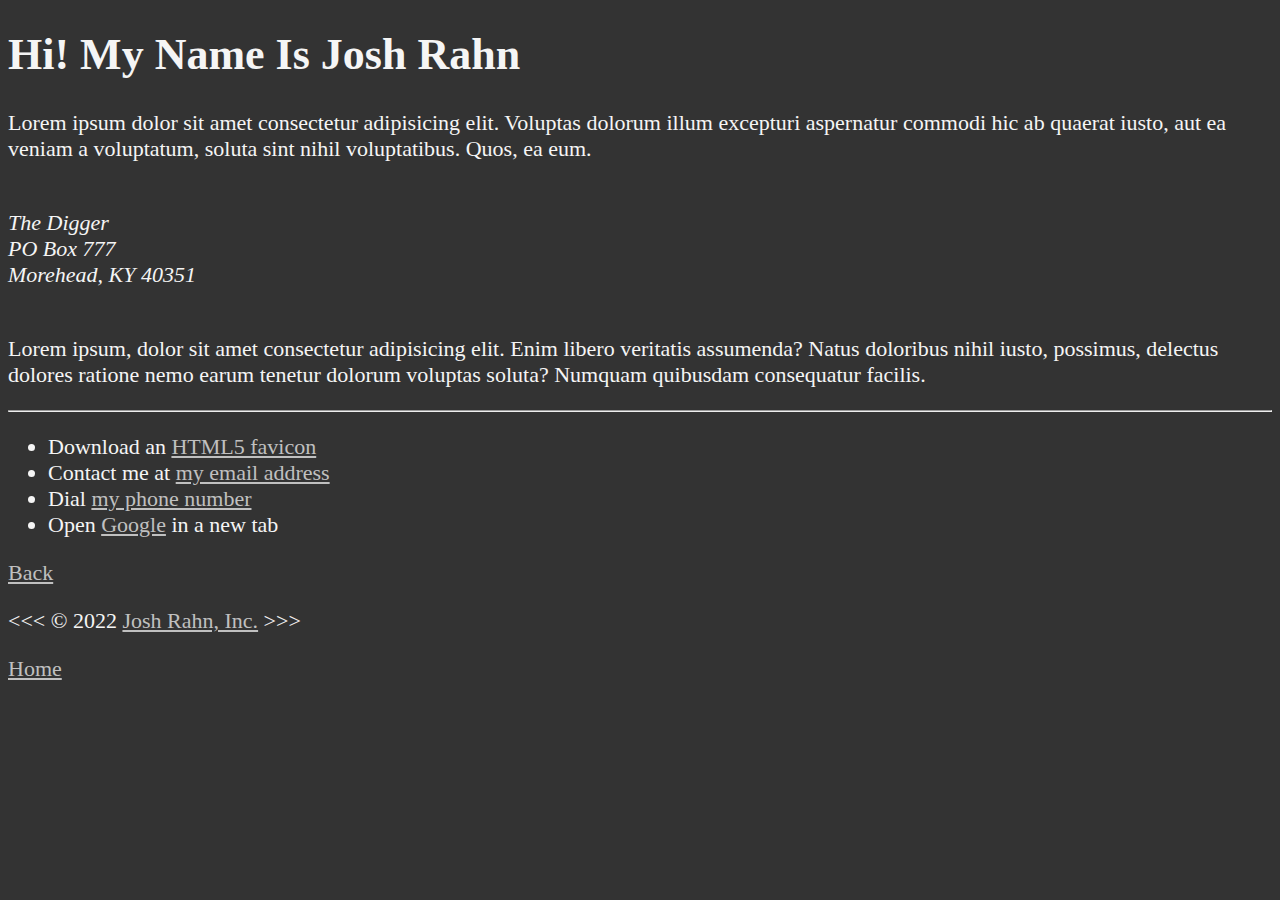
==== about.html @ e0700647 "working through Learn HTML" ====
<!DOCTYPE html>
<html lang="en">
<head>
    <meta charset="UTF-8">
    <meta http-equiv="X-UA-Compatible" content="IE=edge">
    <meta name="viewport" content="width=device-width, initial-scale=1.0">
    <link rel="stylesheet" href="styles/main.css">
    <link rel="icon" type="image/x-icon" href="img/favicon.ico">
    <title>Josh Rahn</title>
</head>
<body>


    <h1>Hi! My Name Is Josh Rahn</h1>
    <p>Lorem ipsum dolor sit amet consectetur adipisicing elit. Voluptas dolorum illum excepturi aspernatur commodi hic ab quaerat iusto, aut ea veniam a voluptatum, soluta sint nihil voluptatibus. Quos, ea eum.</p><br>
        <address>
        The Digger<br>
        PO Box 777<br>
        Morehead, KY 40351<br>
        </address>
    <br>
    <p>Lorem ipsum, dolor sit amet consectetur adipisicing elit. Enim libero veritatis assumenda? Natus doloribus nihil iusto, possimus, delectus dolores ratione nemo earum tenetur dolorum voluptas soluta? Numquam quibusdam consequatur facilis.</p>

    <hr>

    <ul>
        <li>Download an <a href="img/favicon.ico" download="img/favicon.ico">HTML5 favicon</a></li>
        <li>Contact me at <a href="mailto:jprahn01@gmail.com">my email address</a></li>
        <li>Dial <a href="tel:+16068675309">my phone number</a></li>
        <li>Open <a href="https://www.google.com/" target="_blank">Google</a> in a new tab</li>
    </ul>

    <p><a href="index.html">Back</a></p>

    &lt;&lt;&lt; &copy; 2022 <a href="about.html" title="About Me">Josh Rahn, Inc.</a> &gt;&gt;&gt;
    <p><a href="/">Home</a></p>

</body>
</html>
---- styles/main.css ----
html{
    font-size: 22px;
}

body{
    background-color: #333;
    color: whitesmoke
}

a{
    color: rgb(192, 192, 192);
}

a:visited{
    color: rgb(211, 211, 211);
}

a:hover, a:active{
    color: #eee;
}
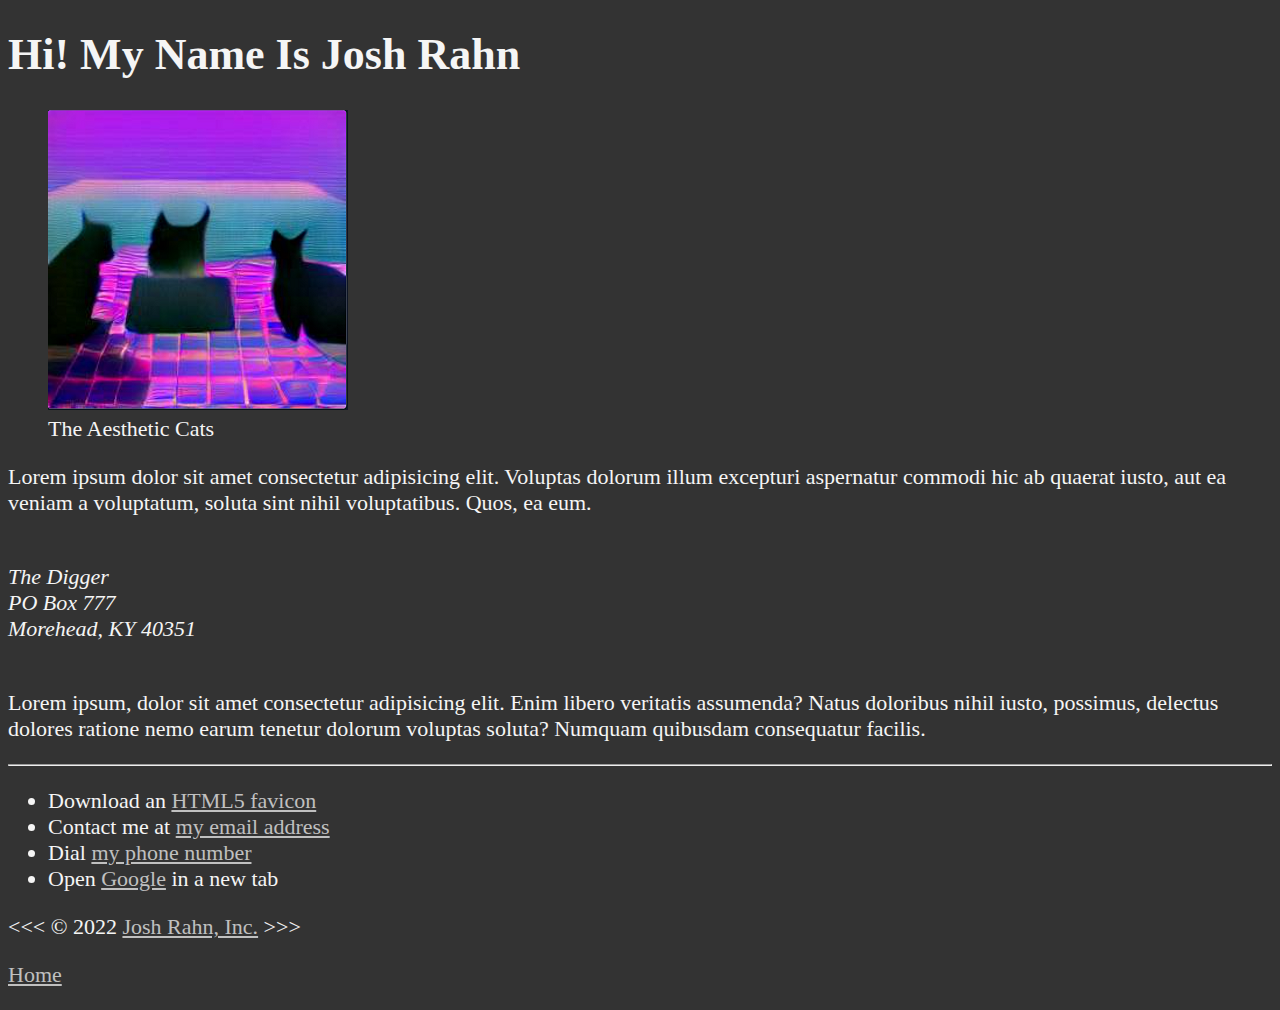
==== commit 2898347d: "lesson 7 semantics" ====
--- a/about.html
+++ b/about.html
@@ -12,6 +12,10 @@
 
 
     <h1>Hi! My Name Is Josh Rahn</h1>
+    <figure>
+    <img src="img/craiyon_202631_vaporwave_cats.png" alt="vaporwave cats" title="vaporcats" width="300" height="300">
+    <figcaption>The Aesthetic Cats</figcaption>
+    </figure>
     <p>Lorem ipsum dolor sit amet consectetur adipisicing elit. Voluptas dolorum illum excepturi aspernatur commodi hic ab quaerat iusto, aut ea veniam a voluptatum, soluta sint nihil voluptatibus. Quos, ea eum.</p><br>
         <address>
         The Digger<br>
@@ -30,8 +34,6 @@
         <li>Open <a href="https://www.google.com/" target="_blank">Google</a> in a new tab</li>
     </ul>
 
-    <p><a href="index.html">Back</a></p>
-
     &lt;&lt;&lt; &copy; 2022 <a href="about.html" title="About Me">Josh Rahn, Inc.</a> &gt;&gt;&gt;
     <p><a href="/">Home</a></p>
 
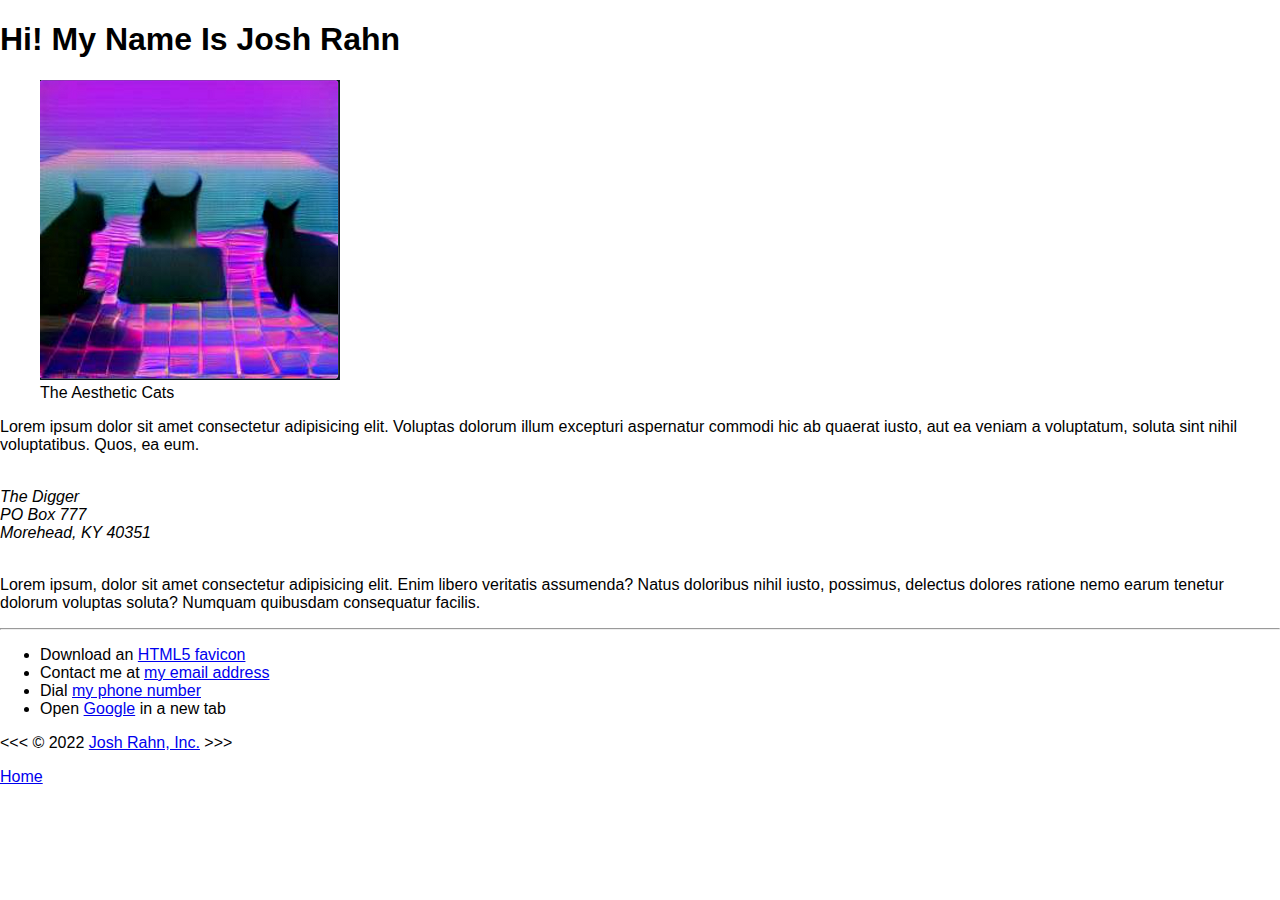
==== commit 179fac11: "typography" ====
--- a/about.html
+++ b/about.html
@@ -35,7 +35,7 @@
     </ul>
 
     &lt;&lt;&lt; &copy; 2022 <a href="about.html" title="About Me">Josh Rahn, Inc.</a> &gt;&gt;&gt;
-    <p><a href="/">Home</a></p>
+    <p><a href="index.html#header-info">Home</a></p>
 
 </body>
 </html>--- a/styles/main.css
+++ b/styles/main.css
@@ -1,4 +1,94 @@
-html{
+.bg-gray-900{
+    background-color: #121826;
+}
+
+.text-white{
+    color: white;
+}
+
+body{
+    -webkit-font-smoothing: antialiased;
+    -moz-osx-font-smoothing: grayscale;
+    margin: 0;
+    font-family: 'Work Sans', sans-serif;
+}
+
+.block{
+    display: block;
+}
+
+.inline-block{
+    display: inline-block;
+}
+
+.inline{
+    display: inline;
+}
+
+.hidden{
+    display: none;
+}
+
+.flex{
+    display: flex;
+}
+
+.justify-between{
+    justify-content: space-between;
+}
+
+.justify-center{
+    justify-content: center;
+}
+
+.justify-start{
+    justify-content: flex-start;
+}
+
+.justify-end{
+    justify-content: flex-end;
+}
+
+.justify-around{
+    justify-content: space-around;
+}
+
+.items-center{
+    align-items: center;
+}
+
+.m-8{
+    margin: 8px;
+}
+
+.p-16y{
+    padding-top: 16px;
+    padding-bottom: 16px;
+}
+
+.p-24x{
+    padding-left: 24px;
+    padding-right: 24px;
+}
+
+.p-8y{
+    padding-top: 8px;
+    padding-bottom: 8px;
+}
+
+.p-16x{
+    padding-left: 16px;
+    padding-right: 16px;
+}
+
+.no-underline{
+    text-decoration: none;    
+}
+
+
+
+
+/* html{
     font-size: 22px;
 }
 
@@ -17,4 +107,4 @@
 
 a:hover, a:active{
     color: #eee;
-}+} */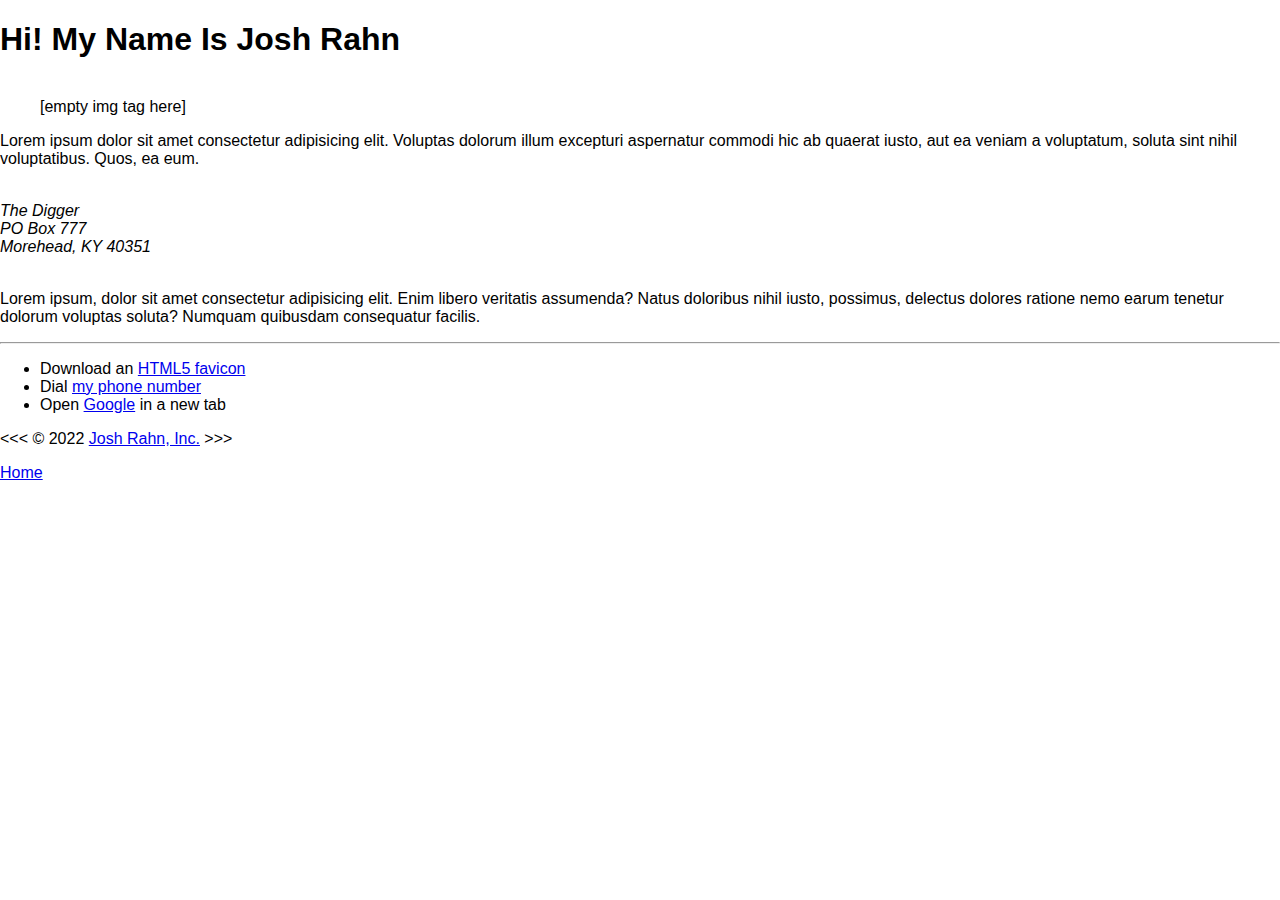
==== commit 5915c1ca: "unjunking the page" ====
--- a/about.html
+++ b/about.html
@@ -13,8 +13,8 @@
 
     <h1>Hi! My Name Is Josh Rahn</h1>
     <figure>
-    <img src="img/craiyon_202631_vaporwave_cats.png" alt="vaporwave cats" title="vaporcats" width="300" height="300">
-    <figcaption>The Aesthetic Cats</figcaption>
+    <img src="" alt="" title="" width="" height="">
+    <figcaption>[empty img tag here]</figcaption>
     </figure>
     <p>Lorem ipsum dolor sit amet consectetur adipisicing elit. Voluptas dolorum illum excepturi aspernatur commodi hic ab quaerat iusto, aut ea veniam a voluptatum, soluta sint nihil voluptatibus. Quos, ea eum.</p><br>
         <address>
@@ -28,8 +28,7 @@
     <hr>
 
     <ul>
-        <li>Download an <a href="img/favicon.ico" download="img/favicon.ico">HTML5 favicon</a></li>
-        <li>Contact me at <a href="mailto:jprahn01@gmail.com">my email address</a></li>
+        <li>Download an <a href="img/favicon.ico" download="img/favicon.ico">HTML5 favicon</a></li>        
         <li>Dial <a href="tel:+16068675309">my phone number</a></li>
         <li>Open <a href="https://www.google.com/" target="_blank">Google</a> in a new tab</li>
     </ul>
--- a/styles/main.css
+++ b/styles/main.css
@@ -85,7 +85,33 @@
     text-decoration: none;    
 }
 
+.bg-purple{
+    background-color: #981575;
+}
 
+.border-rounded{
+    border-radius: 500px;
+}
+
+.font-700{
+    font-weight: 700;
+}
+
+.font-sm{
+    font-size: 14px;
+}
+
+.letter-space{
+    letter-spacing: 1px;
+}
+
+.w-full{
+    width: 100%;
+}
+
+.h-full{
+    height: 100%;
+}
 
 
 /* html{
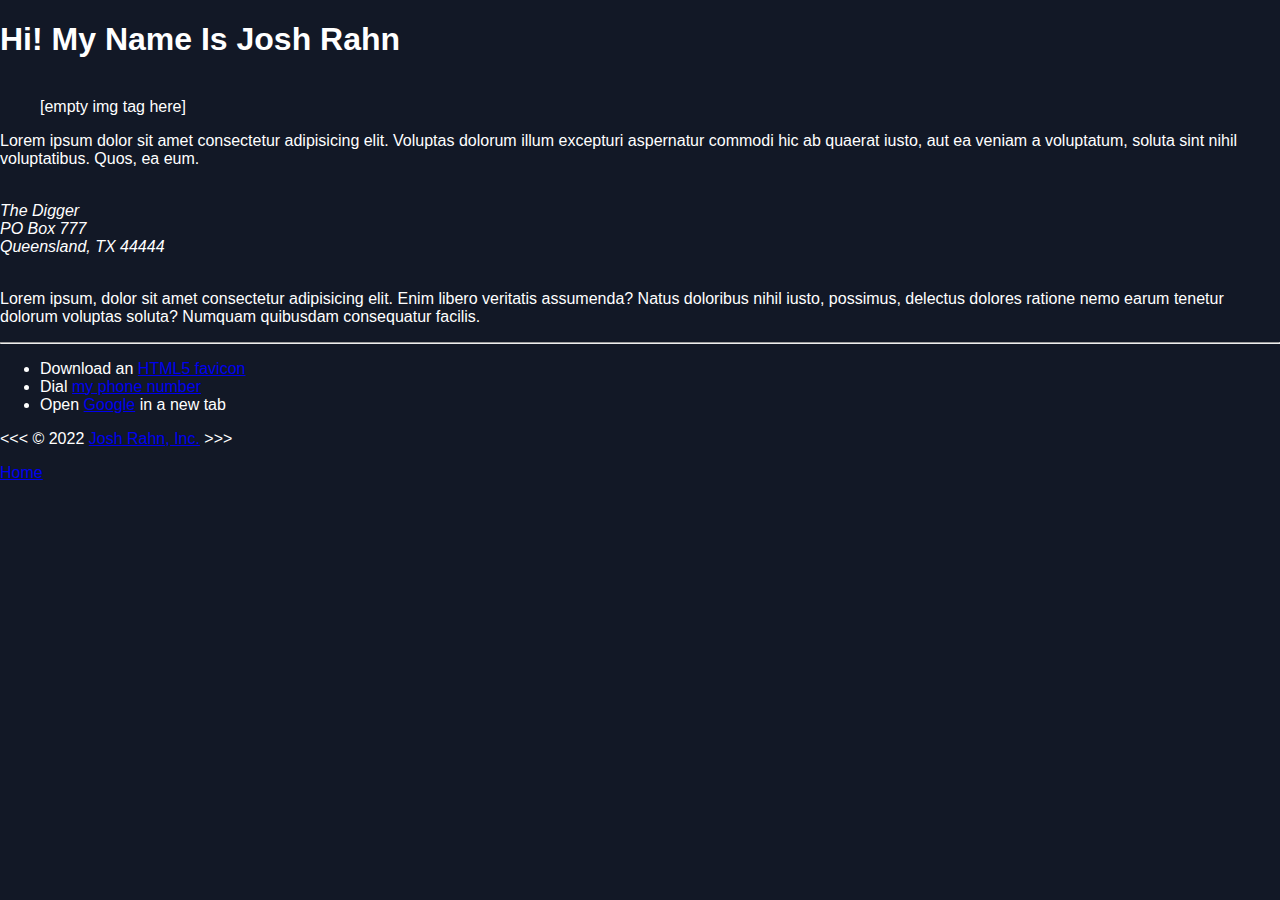
==== commit 071d1978: "more styling" ====
--- a/about.html
+++ b/about.html
@@ -8,7 +8,7 @@
     <link rel="icon" type="image/x-icon" href="img/favicon.ico">
     <title>Josh Rahn</title>
 </head>
-<body>
+<body class="text-white">
 
 
     <h1>Hi! My Name Is Josh Rahn</h1>
@@ -20,7 +20,7 @@
         <address>
         The Digger<br>
         PO Box 777<br>
-        Morehead, KY 40351<br>
+        Queensland, TX 44444<br>
         </address>
     <br>
     <p>Lorem ipsum, dolor sit amet consectetur adipisicing elit. Enim libero veritatis assumenda? Natus doloribus nihil iusto, possimus, delectus dolores ratione nemo earum tenetur dolorum voluptas soluta? Numquam quibusdam consequatur facilis.</p>
--- a/styles/main.css
+++ b/styles/main.css
@@ -9,8 +9,9 @@
 body{
     -webkit-font-smoothing: antialiased;
     -moz-osx-font-smoothing: grayscale;
-    margin: 0;
+    margin: 0;    
     font-family: 'Work Sans', sans-serif;
+    background-color: #121826;
 }
 
 .block{
@@ -61,6 +62,10 @@
     margin: 8px;
 }
 
+.m-50r{
+    margin-right: 50px;
+}
+
 .p-16y{
     padding-top: 16px;
     padding-bottom: 16px;
@@ -101,6 +106,10 @@
     font-size: 14px;
 }
 
+.font-header{
+    font-size: 32px;
+}
+
 .letter-space{
     letter-spacing: 1px;
 }
@@ -111,6 +120,14 @@
 
 .h-full{
     height: 100%;
+}
+
+.relative{
+    position: relative;
+}
+
+.cover{
+    object-fit: cover;
 }
 
 
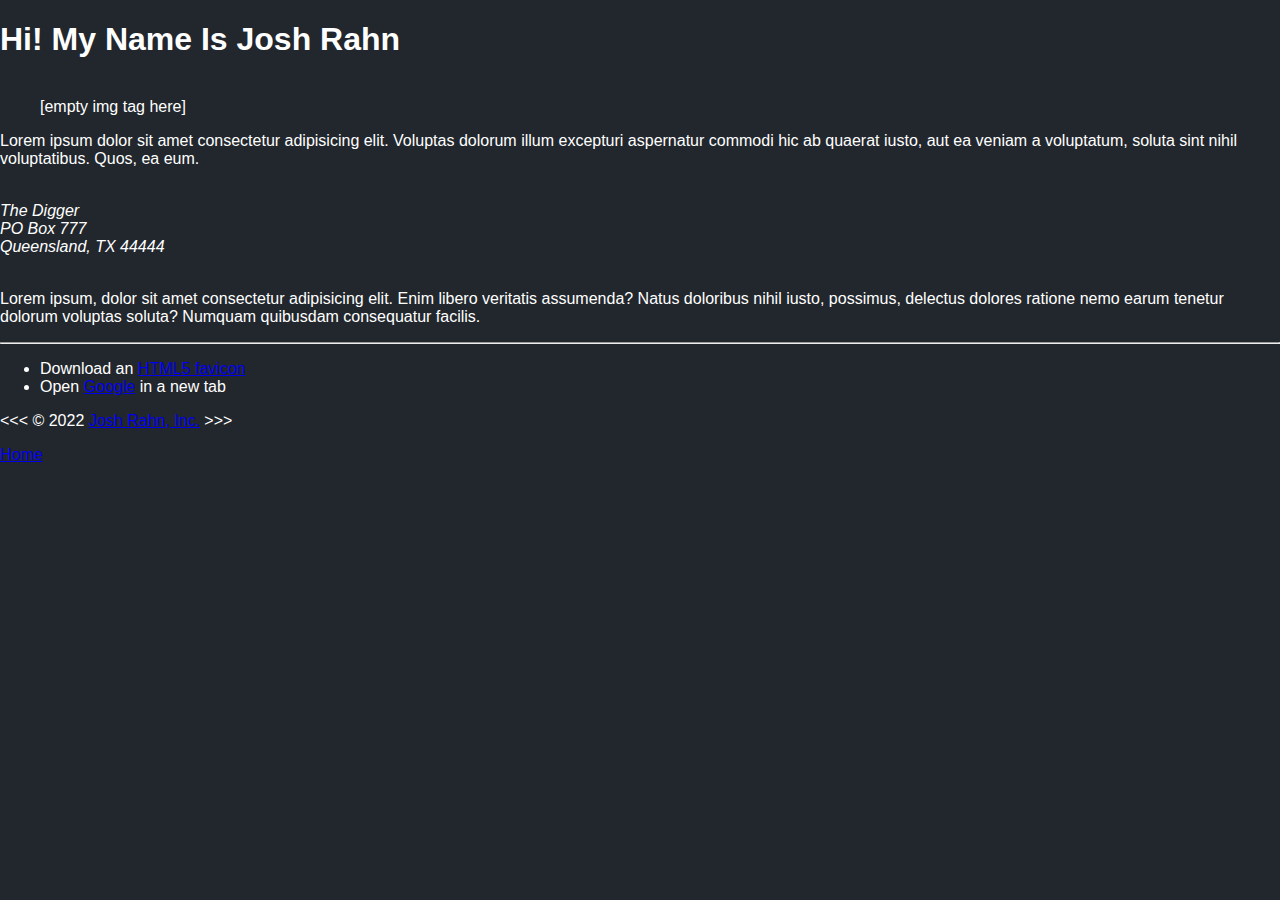
==== commit c08d4d6b: "containering" ====
--- a/about.html
+++ b/about.html
@@ -5,7 +5,7 @@
     <meta http-equiv="X-UA-Compatible" content="IE=edge">
     <meta name="viewport" content="width=device-width, initial-scale=1.0">
     <link rel="stylesheet" href="styles/main.css">
-    <link rel="icon" type="image/x-icon" href="img/favicon.ico">
+    <link rel="icon" type="image/x-icon" href="img/logos/icons8-vaporwave-gradient-32.png">
     <title>Josh Rahn</title>
 </head>
 <body class="text-white">
@@ -28,8 +28,7 @@
     <hr>
 
     <ul>
-        <li>Download an <a href="img/favicon.ico" download="img/favicon.ico">HTML5 favicon</a></li>        
-        <li>Dial <a href="tel:+16068675309">my phone number</a></li>
+        <li>Download an <a href="img/logos/icons8-vaporwave-gradient-32.png" download="img/logos/icons8-vaporwave-gradient-32">HTML5 favicon</a></li>        
         <li>Open <a href="https://www.google.com/" target="_blank">Google</a> in a new tab</li>
     </ul>
 
--- a/styles/main.css
+++ b/styles/main.css
@@ -1,6 +1,4 @@
-.bg-gray-900{
-    background-color: #121826;
-}
+
 
 .text-white{
     color: white;
@@ -11,7 +9,7 @@
     -moz-osx-font-smoothing: grayscale;
     margin: 0;    
     font-family: 'Work Sans', sans-serif;
-    background-color: #121826;
+    background-color: #22272d;
 }
 
 .block{
@@ -64,6 +62,11 @@
 
 .m-50r{
     margin-right: 50px;
+}
+
+.m-auto{
+    margin-left: auto;
+    margin-right: auto;
 }
 
 .p-16y{
@@ -130,6 +133,10 @@
     object-fit: cover;
 }
 
+@media (min-width: 600px){
+    
+}
+
 
 /* html{
     font-size: 22px;
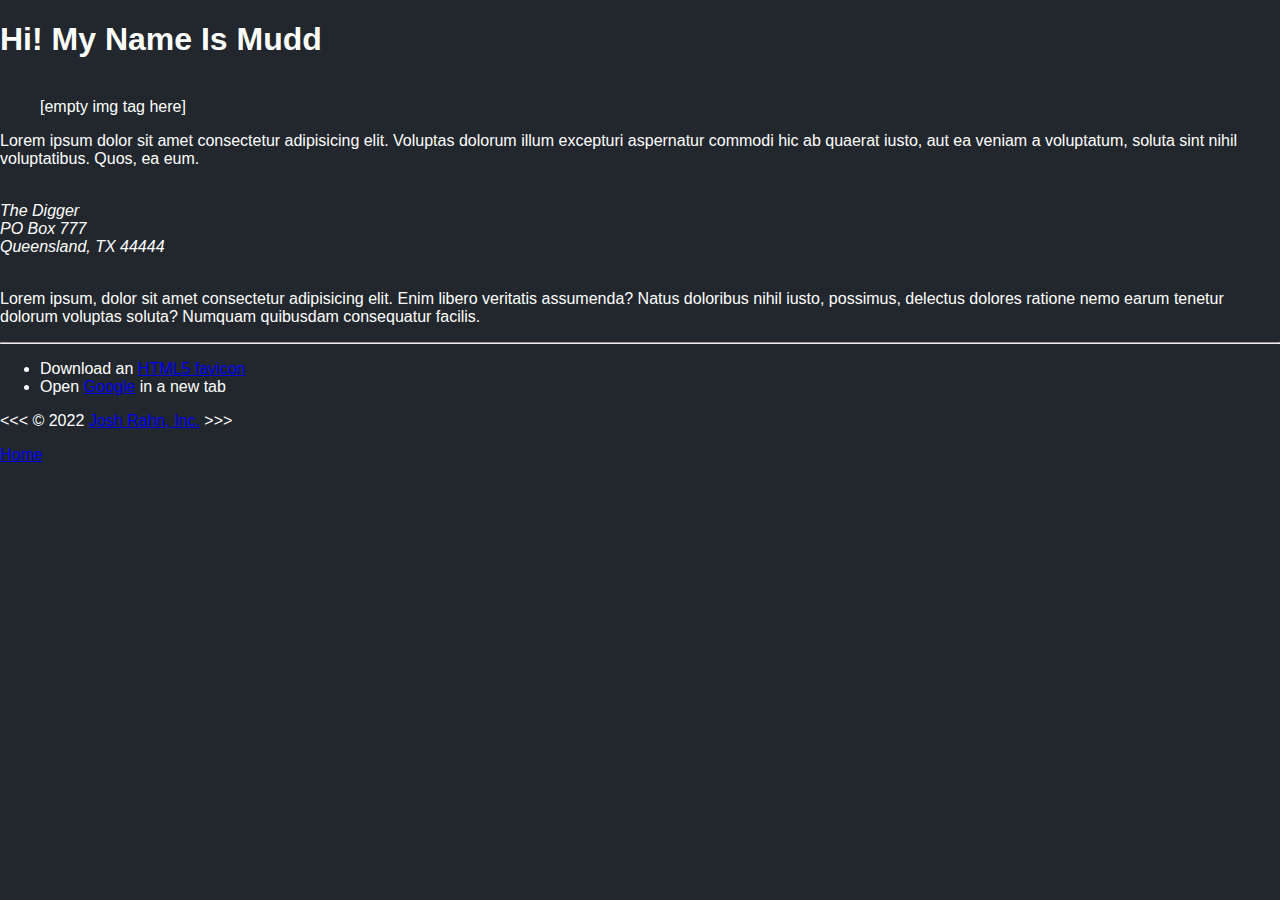
==== commit 9d9982c0: "Update about.html" ====
--- a/about.html
+++ b/about.html
@@ -11,7 +11,7 @@
 <body class="text-white">
 
 
-    <h1>Hi! My Name Is Josh Rahn</h1>
+    <h1>Hi! My Name Is Mudd</h1>
     <figure>
     <img src="" alt="" title="" width="" height="">
     <figcaption>[empty img tag here]</figcaption>
@@ -36,4 +36,4 @@
     <p><a href="index.html#header-info">Home</a></p>
 
 </body>
-</html>+</html>
